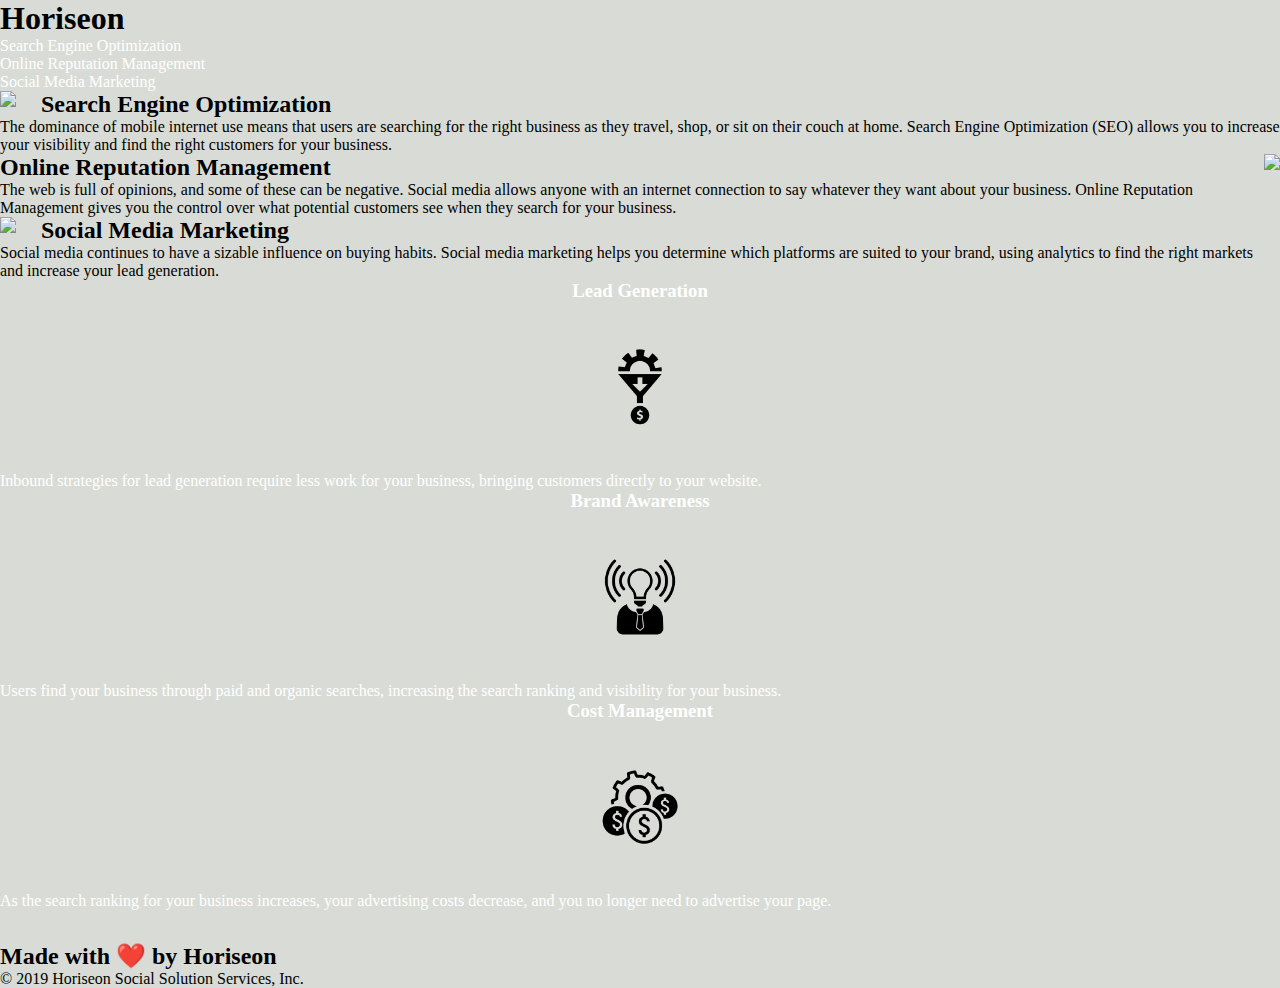
==== index_old.html @ 2a11586d "initial upload of the project" ====
<!DOCTYPE html>
<html lang="en-us">

<head>
    <meta charset="UTF-8" />
    <link rel="stylesheet" href="./assets/css/style.css">
    <title>website</title>
</head>

<body>
    <div class="header">
        <h1>Hori<span class="seo">seo</span>n</h1>
        <div>
            <ul>
                <li>
                    <a href="#search-engine-optimization">Search Engine Optimization</a>
                </li>
                <li>
                    <a href="#online-reputation-management">Online Reputation Management</a>
                </li>
                <li>
                    <a href="#social-media-marketing">Social Media Marketing</a>
                </li>
            </ul>
        </div>
    </div>
    <div class="hero"></div>
    <div class="content">
        <div class="search-engine-optimization">
            <img src="./assets/images/search-engine-optimization.jpg" class="float-left" />
            <h2>Search Engine Optimization</h2>
            <p>
                The dominance of mobile internet use means that users are searching for the right business as they travel, shop, or sit on their couch at home. Search Engine Optimization (SEO) allows you to increase your visibility and find the right customers for your business.
            </p>
        </div>
        <div id="online-reputation-management" class="online-reputation-management">
            <img src="./assets/images/online-reputation-management.jpg" class="float-right" />
            <h2>Online Reputation Management</h2>
            <p>
                The web is full of opinions, and some of these can be negative. Social media allows anyone with an internet connection to say whatever they want about your business. Online Reputation Management gives you the control over what potential customers see when they search for your business.
            </p>
        </div>
        <div id="social-media-marketing" class="social-media-marketing">
            <img src="./assets/images/social-media-marketing.jpg" class="float-left" />
            <h2>Social Media Marketing</h2>
            <p>
                Social media continues to have a sizable influence on buying habits. Social media marketing helps you determine which platforms are suited to your brand, using analytics to find the right markets and increase your lead generation.
            </p>
        </div>
    </div>
    <div class="benefits">
        <div class="benefit-lead">
            <h3>Lead Generation</h3>
            <img src="./assets/images/lead-generation.png" />
            <p>
                Inbound strategies for lead generation require less work for your business, bringing customers directly to your website.
            </p>
        </div>
        <div class="benefit-brand">
            <h3>Brand Awareness</h3>
            <img src="./assets/images/brand-awareness.png" />
            <p>
                Users find your business through paid and organic searches, increasing the search ranking and visibility for your business.
            </p>
        </div>
        <div class="benefit-cost">
            <h3>Cost Management</h3>
            <img src="./assets/images/cost-management.png"></img>
            <p>
                As the search ranking for your business increases, your advertising costs decrease, and you no longer need to advertise your page.
            </p>
        </div>
    </div>
    <div class="footer">
        <h2>Made with ❤️️ by Horiseon</h2>
        <p>
            &copy; 2019 Horiseon Social Solution Services, Inc.
        </p>
    </div>
</body>

</html>
---- assets/css/style.css ----
* {
    box-sizing: border-box;
    padding: 0;
    margin: 0;
}

body {
    background-color: #d9dcd6;
    
}

header {
    padding: 20px;
    font-family: 'Trebuchet MS', 'Lucida Sans Unicode', 'Lucida Grande', 'Lucida Sans', Arial, sans-serif;
    background-color: #2a607c;
    color: #ffffff;
}

header h1 {
    display: inline-block;
    font-size: 48px;
}

header h1 .seo {
    color: #d9dcd6;
}

header nav {
    padding-top: 15px;
    margin-right: 20px;
    float: right;
    font-family: 'Gill Sans', 'Gill Sans MT', Calibri, 'Trebuchet MS', sans-serif;
    font-size: 20px;
}

header nav ul {
    list-style-type: none;
}

header nav ul li {
    display: inline-block;
    margin-left: 25px;
}

a {
    color: #ffffff;
    text-decoration: none;
}

p {
    font-size: 16px;
}

.cover_image {
    height: 800px;
    width: 100%;
    margin-bottom: 25px;
    background-image: url("../images/digital-marketing-meeting.jpg");
    background-size: cover;
    background-position: center;
}

.float-left {
    float: left;
    margin-right: 25px;
}

.float-right {
    float: right;
    margin-left: 25px;
}

.social_solutions {
    width: 75%;
    display: inline-block;
    margin-left: 20px;
}

.optimization_reputation_marketing {
    margin-bottom: 20px;
    padding: 50px;
    height: 300px;
    font-family: 'Gill Sans', 'Gill Sans MT', Calibri, 'Trebuchet MS', sans-serif;
    background-color: #0072bb;
    color: #ffffff;
}

.optimization_reputation_marketing img {
    max-height: 200px;
}

.optimization_reputation_marketing h2 {
    margin-bottom: 20px;
    font-size: 36px;
}

aside {
    margin-right: 20px;
    padding: 20px;
    clear: both;
    float: right;
    width: 20%;
    height: 100%;
    font-family: 'Gill Sans', 'Gill Sans MT', Calibri, 'Trebuchet MS', sans-serif;
    background-color: #2589bd;
}

.benefits {
    margin-bottom: 32px;
    color: #ffffff;
}

.benefits h3 {
    margin-bottom: 10px;
    text-align: center;
}

.benefits img {
    display: block;
    margin: 10px auto;
    max-width: 150px;
}

footer {
    padding: 30px;
    clear: both;
    font-family: 'Trebuchet MS', 'Lucida Sans Unicode', 'Lucida Grande', 'Lucida Sans', Arial, sans-serif;
    text-align: center;
}

footer h2 {
    font-size: 20px;
}
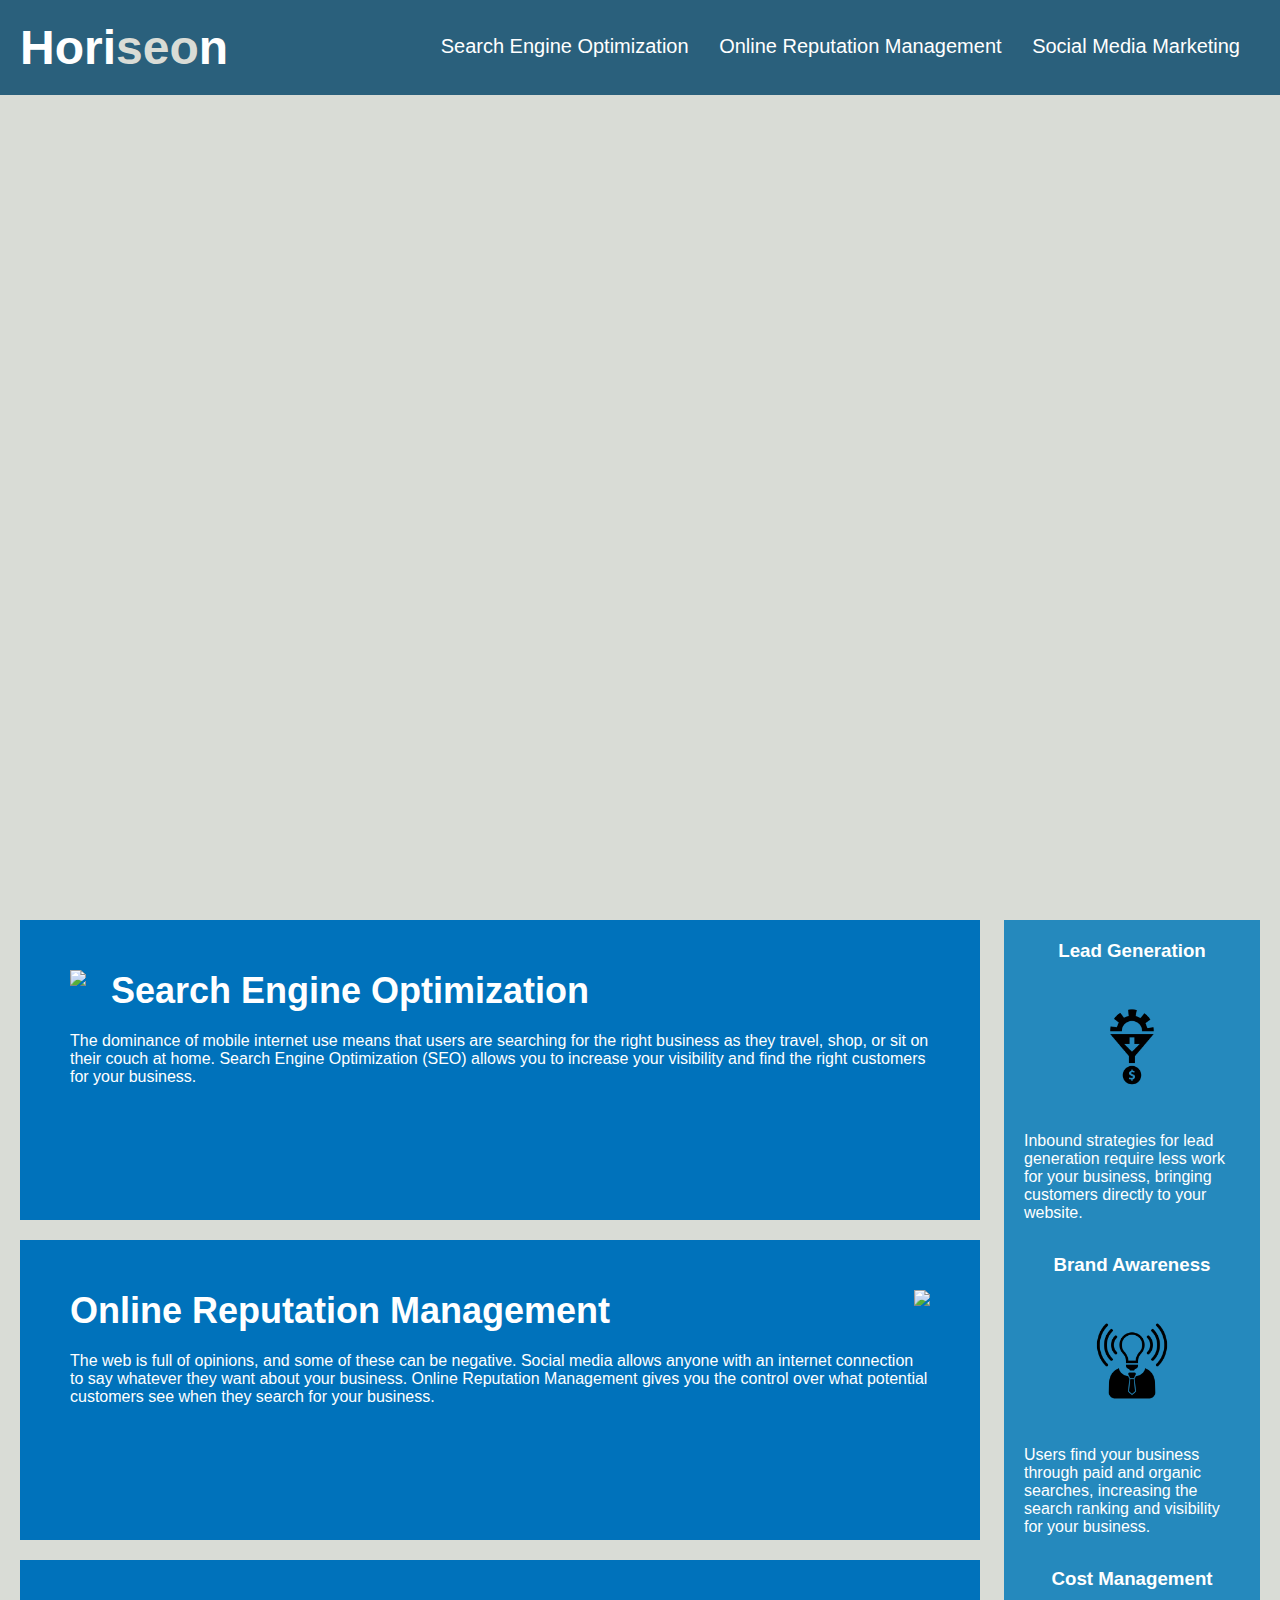
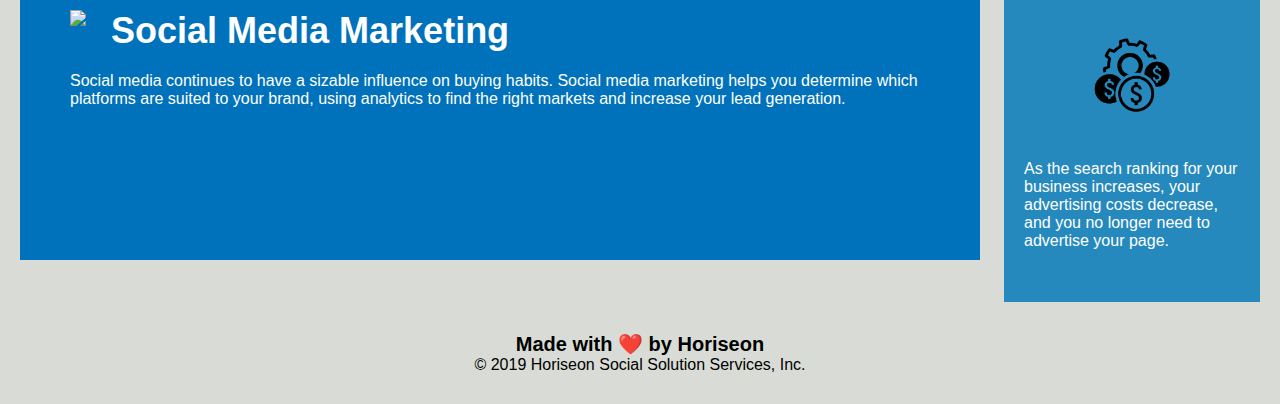
==== commit 598170fb: "fixed old index link to css file" ====
--- a/index_old.html
+++ b/index_old.html
@@ -3,7 +3,7 @@
 
 <head>
     <meta charset="UTF-8" />
-    <link rel="stylesheet" href="./assets/css/style.css">
+    <link rel="stylesheet" href="./assets/css/style_old.css">
     <title>website</title>
 </head>
 
--- a/assets/css/style_old.css
+++ b/assets/css/style_old.css
@@ -0,0 +1,201 @@
+* {
+    box-sizing: border-box;
+    padding: 0;
+    margin: 0;
+}
+
+body {
+    background-color: #d9dcd6;
+    
+}
+
+.header {
+    padding: 20px;
+    font-family: 'Trebuchet MS', 'Lucida Sans Unicode', 'Lucida Grande', 'Lucida Sans', Arial, sans-serif;
+    background-color: #2a607c;
+    color: #ffffff;
+}
+
+.header h1 {
+    display: inline-block;
+    font-size: 48px;
+}
+
+.header h1 .seo {
+    color: #d9dcd6;
+}
+
+.header div {
+    padding-top: 15px;
+    margin-right: 20px;
+    float: right;
+    font-family: 'Gill Sans', 'Gill Sans MT', Calibri, 'Trebuchet MS', sans-serif;
+    font-size: 20px;
+}
+
+.header div ul {
+    list-style-type: none;
+}
+
+.header div ul li {
+    display: inline-block;
+    margin-left: 25px;
+}
+
+a {
+    color: #ffffff;
+    text-decoration: none;
+}
+
+p {
+    font-size: 16px;
+}
+
+.hero {
+    height: 800px;
+    width: 100%;
+    margin-bottom: 25px;
+    background-image: url("../images/digital-marketing-meeting.jpg");
+    background-size: cover;
+    background-position: center;
+}
+
+.float-left {
+    float: left;
+    margin-right: 25px;
+}
+
+.float-right {
+    float: right;
+    margin-left: 25px;
+}
+
+.content {
+    width: 75%;
+    display: inline-block;
+    margin-left: 20px;
+}
+
+.benefits {
+    margin-right: 20px;
+    padding: 20px;
+    clear: both;
+    float: right;
+    width: 20%;
+    height: 100%;
+    font-family: 'Gill Sans', 'Gill Sans MT', Calibri, 'Trebuchet MS', sans-serif;
+    background-color: #2589bd;
+}
+
+.benefit-lead {
+    margin-bottom: 32px;
+    color: #ffffff;
+}
+
+.benefit-brand {
+    margin-bottom: 32px;
+    color: #ffffff;
+}
+
+.benefit-cost {
+    margin-bottom: 32px;
+    color: #ffffff;
+}
+
+.benefit-lead h3 {
+    margin-bottom: 10px;
+    text-align: center;
+}
+
+.benefit-brand h3 {
+    margin-bottom: 10px;
+    text-align: center;
+}
+
+.benefit-cost h3 {
+    margin-bottom: 10px;
+    text-align: center;
+}
+
+.benefit-lead img {
+    display: block;
+    margin: 10px auto;
+    max-width: 150px;
+}
+
+.benefit-brand img {
+    display: block;
+    margin: 10px auto;
+    max-width: 150px;
+}
+
+.benefit-cost img {
+    display: block;
+    margin: 10px auto;
+    max-width: 150px;
+}
+
+.search-engine-optimization {
+    margin-bottom: 20px;
+    padding: 50px;
+    height: 300px;
+    font-family: 'Gill Sans', 'Gill Sans MT', Calibri, 'Trebuchet MS', sans-serif;
+    background-color: #0072bb;
+    color: #ffffff;
+}
+
+.online-reputation-management {
+    margin-bottom: 20px;
+    padding: 50px;
+    height: 300px;
+    font-family: 'Gill Sans', 'Gill Sans MT', Calibri, 'Trebuchet MS', sans-serif;
+    background-color: #0072bb;
+    color: #ffffff;
+}
+
+.social-media-marketing {
+    margin-bottom: 20px;
+    padding: 50px;
+    height: 300px;
+    font-family: 'Gill Sans', 'Gill Sans MT', Calibri, 'Trebuchet MS', sans-serif;
+    background-color: #0072bb;
+    color: #ffffff;
+}
+
+.search-engine-optimization img {
+    max-height: 200px;
+}
+
+.online-reputation-management img {
+    max-height: 200px;
+}
+
+.social-media-marketing img {
+    max-height: 200px;
+}
+
+.search-engine-optimization h2 {
+    margin-bottom: 20px;
+    font-size: 36px;
+}
+
+.online-reputation-management h2 {
+    margin-bottom: 20px;
+    font-size: 36px;
+}
+
+.social-media-marketing h2 {
+    margin-bottom: 20px;
+    font-size: 36px;
+}
+
+.footer {
+    padding: 30px;
+    clear: both;
+    font-family: 'Trebuchet MS', 'Lucida Sans Unicode', 'Lucida Grande', 'Lucida Sans', Arial, sans-serif;
+    text-align: center;
+}
+
+.footer h2 {
+    font-size: 20px;
+}
